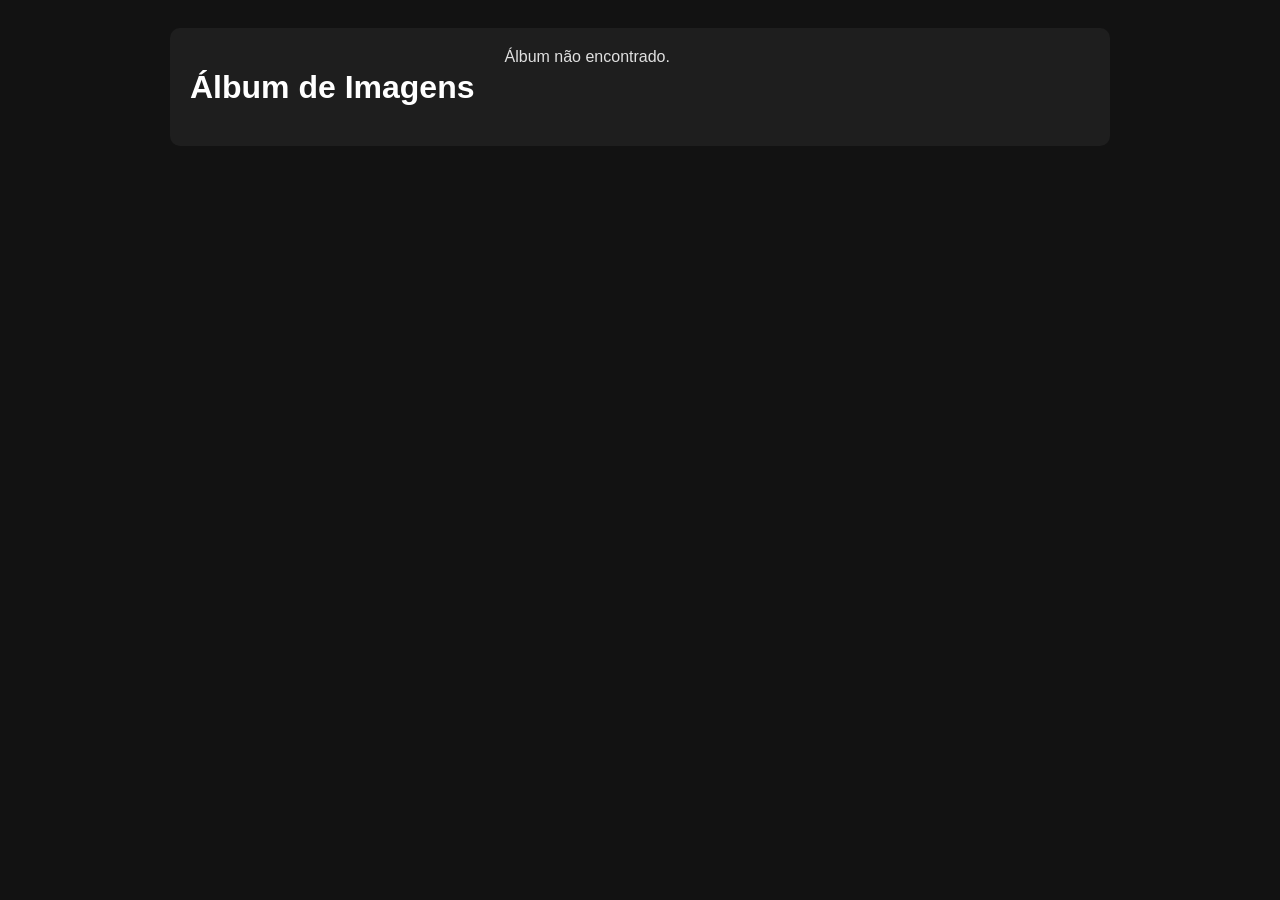
==== album.html @ 8ee75f69 "Primeiro commit" ====
<!DOCTYPE html>
<html lang="pt-BR">
<head>
    <meta charset="UTF-8">
    <title>Visualizar Álbum | Hospedador Habbo</title>
    <link rel="stylesheet" href="estilo.css">
</head>
<body>
    <div class="container main-layout">
        <center><h1>Álbum de Imagens</h1></center>
        <div id="containerAlbum" class="galeria-preview">Carregando imagens...</div>
    </div>

    <!-- Modal que você já usa no index -->
    <div id="modalVisualizacao" class="modal" onclick="fecharModal()">
        <img class="modal-conteudo" id="imagemAmpliada">
    </div>

    <script>
        const WORKER_URL = 'https://gerador-rcc-upload.athropusoriginal.workers.dev';
        
        async function carregarAlbum() {
            const params = new URLSearchParams(window.location.search);
            const id = params.get('id');
            const container = document.getElementById('containerAlbum');

            if (!id) {
                container.innerHTML = "Álbum não encontrado.";
                return;
            }

            try {
                const resposta = await fetch(`${WORKER_URL}/album/${id}`);
                const links = await resposta.json();

                if (links.error) {
                    container.innerHTML = "Álbum não encontrado ou expirou.";
                    return;
                }

                container.innerHTML = links.map(link => 
                    `<img src="${link}" class="thumb" onclick="abrirModal('${link}')">`
                ).join('');

            } catch (e) {
                container.innerHTML = "Erro ao carregar o álbum.";
            }
        }

        function abrirModal(src) {
            document.getElementById("modalVisualizacao").style.display = "block";
            document.getElementById("imagemAmpliada").src = src;
        }

        function fecharModal() {
            document.getElementById("modalVisualizacao").style.display = "none";
        }

        carregarAlbum();
    </script>
</body>
</html>
---- estilo.css ----
body { background-color: #121212; color: #e0e0e0; font-family: 'Segoe UI', sans-serif; padding: 20px; }
.container { max-width: 900px; margin: 0 auto; background: #1e1e1e; padding: 20px; border-radius: 10px; }

.main-layout { display: flex; gap: 30px; align-items: flex-start; }
.form-area { flex: 2; }
.preview-area { flex: 1; position: sticky; top: 20px; text-align: center; }

h1 { color: #ffffff; margin-bottom: 20px; }
button { background-color: #ff9800; border: none; padding: 12px 20px; cursor: pointer; border-radius: 5px; font-weight: bold; width: 100%; margin-bottom: 20px; }
button:hover { background-color: #e68900; }

.item-upload {
    display: flex;
    flex-direction: row; /* Coloca tudo em linha */
    align-items: flex-start;
    gap: 20px;
    background: transparent; /* Remove o fundo branco */
    padding: 10px;
}

.galeria-preview {
    display: flex;
    flex-wrap: wrap;
    gap: 10px;
    max-width: 300px; /* Ajuste conforme necessário */
}

.thumb { width: 50px; height: 50px; object-fit: cover; border-radius: 3px; }
.info-item { flex: 1; }
.link-copiar { color: #ff9800; word-break: break-all; }
/* Estilo do Modal */
.modal {
    display: none; 
    position: fixed; z-index: 10; left: 0; top: 0;
    width: 100%; height: 100%;
    background-color: rgba(0,0,0,0.9);
}
.modal-conteudo {
    margin: auto; display: block;
    max-width: 80%; max-height: 80%;
    margin-top: 5%;
}
.fechar {
    position: absolute; top: 20px; right: 35px;
    color: #f1f1f1; font-size: 40px; font-weight: bold; cursor: pointer;
}
.thumb { cursor: pointer; transition: 0.3s; }
.thumb:hover { opacity: 0.7; }

footer {
    border-top: 1px solid #333;
    color: #777;
    margin-top: 40px;
    padding-top: 20px;
}
.modal { display: none; position: fixed; z-index: 1000; top: 0; left: 0; width: 100%; height: 100%; background: rgba(0,0,0,0.9); cursor: zoom-out; }
.modal-conteudo { margin: auto; display: block; max-width: 90%; max-height: 90%; transition: transform 0.1s; cursor: default; margin-top: 50px; }
.item-foto { display: flex; flex-direction: column; align-items: center; }
.thumb { width: 100px; height: 100px; cursor: zoom-in; }
.controles-finais {
    display: flex;
    flex-direction: column;
    justify-content: center;
}
.btn-acao {
    cursor: pointer;
    transition: background 0.3s;
}
#overlayDrop {
    display: none; /* Escondido por padrão */
    position: fixed;
    top: 0; left: 0; width: 100%; height: 100%;
    background: rgba(0, 0, 0, 0.85); /* Fundo preto semi-transparente */
    z-index: 9999;
    justify-content: center;
    align-items: center;
}

.box-drop {
    width: 60%;
    height: 60%;
    border: 5px solid #ffce00; /* Amarelo vibrante */
    background: #1a1a1a;
    display: flex;
    justify-content: center;
    align-items: center;
    box-shadow: 0 0 50px #ffce00, inset 0 0 20px #ffd700; /* Efeito de brilho */
    border-radius: 15px;
    position: relative;
    border-image: linear-gradient(45deg, #ffd700, #ffce00) 1; /* Linhas douradas */
}

.box-drop p {
    color: #ffd700;
    font-size: 2rem;
    font-weight: bold;
    text-transform: uppercase;
    letter-spacing: 2px;
}
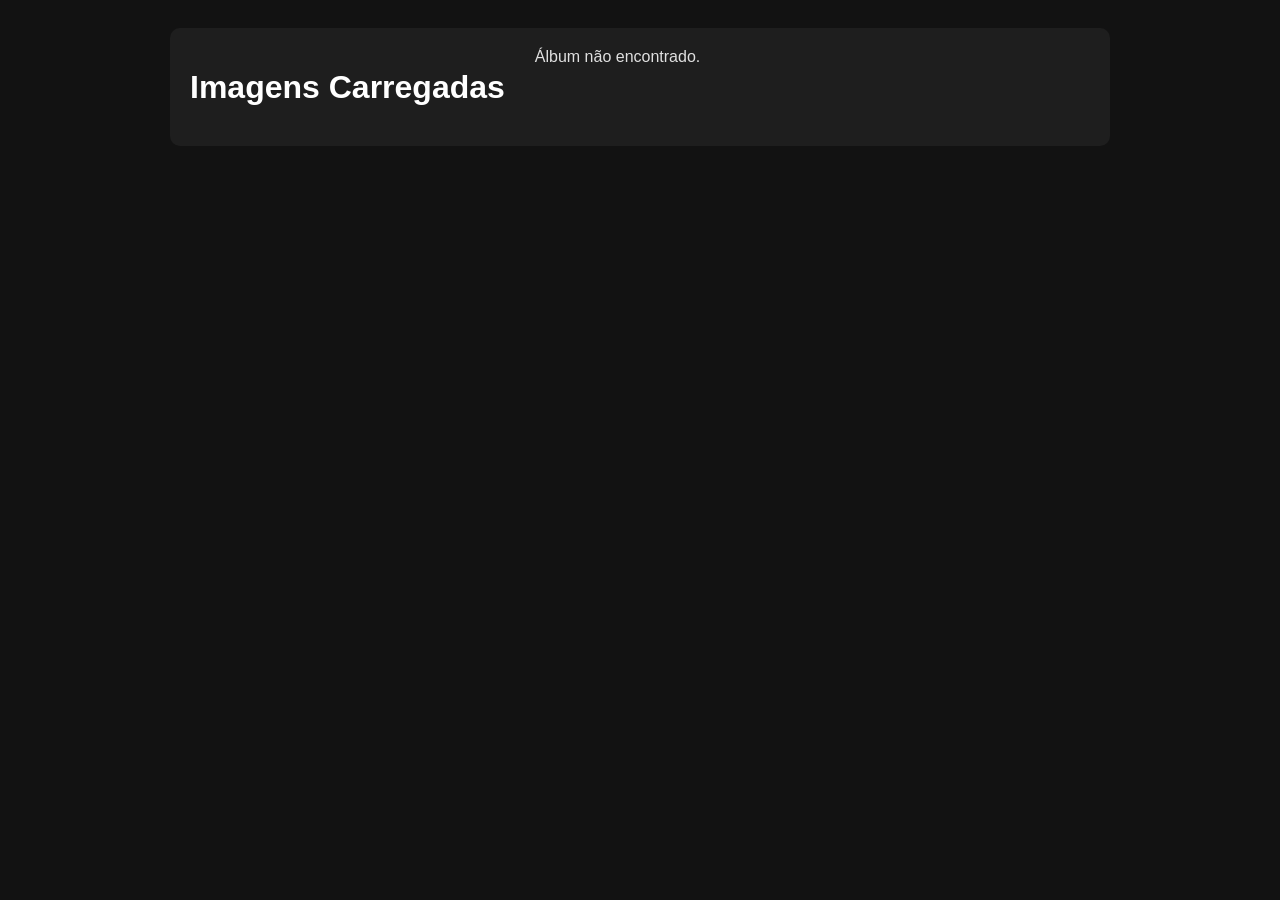
==== commit cc9ea552: "Alterando nome do site no HTML" ====
--- a/album.html
+++ b/album.html
@@ -2,16 +2,15 @@
 <html lang="pt-BR">
 <head>
     <meta charset="UTF-8">
-    <title>Visualizar Álbum | Hospedador Habbo</title>
+    <title>Hostim - Gerador de Link</title>
     <link rel="stylesheet" href="estilo.css">
 </head>
 <body>
     <div class="container main-layout">
-        <center><h1>Álbum de Imagens</h1></center>
+        <center><h1>Imagens Carregadas</h1></center>
         <div id="containerAlbum" class="galeria-preview">Carregando imagens...</div>
     </div>
 
-    <!-- Modal que você já usa no index -->
     <div id="modalVisualizacao" class="modal" onclick="fecharModal()">
         <img class="modal-conteudo" id="imagemAmpliada">
     </div>
--- a/estilo.css
+++ b/estilo.css
@@ -11,10 +11,10 @@
 
 .item-upload {
     display: flex;
-    flex-direction: row; /* Coloca tudo em linha */
+    flex-direction: row;
     align-items: flex-start;
     gap: 20px;
-    background: transparent; /* Remove o fundo branco */
+    background: transparent;
     padding: 10px;
 }
 
@@ -22,7 +22,7 @@
     display: flex;
     flex-wrap: wrap;
     gap: 10px;
-    max-width: 300px; /* Ajuste conforme necessário */
+    max-width: 300px;
 }
 
 .thumb { width: 50px; height: 50px; object-fit: cover; border-radius: 3px; }
@@ -67,10 +67,10 @@
     transition: background 0.3s;
 }
 #overlayDrop {
-    display: none; /* Escondido por padrão */
+    display: none;
     position: fixed;
     top: 0; left: 0; width: 100%; height: 100%;
-    background: rgba(0, 0, 0, 0.85); /* Fundo preto semi-transparente */
+    background: rgba(0, 0, 0, 0.85);
     z-index: 9999;
     justify-content: center;
     align-items: center;
@@ -79,15 +79,15 @@
 .box-drop {
     width: 60%;
     height: 60%;
-    border: 5px solid #ffce00; /* Amarelo vibrante */
+    border: 5px solid #ffce00;
     background: #1a1a1a;
     display: flex;
     justify-content: center;
     align-items: center;
-    box-shadow: 0 0 50px #ffce00, inset 0 0 20px #ffd700; /* Efeito de brilho */
+    box-shadow: 0 0 50px #ffce00, inset 0 0 20px #ffd700;
     border-radius: 15px;
     position: relative;
-    border-image: linear-gradient(45deg, #ffd700, #ffce00) 1; /* Linhas douradas */
+    border-image: linear-gradient(45deg, #ffd700, #ffce00) 1;
 }
 
 .box-drop p {
